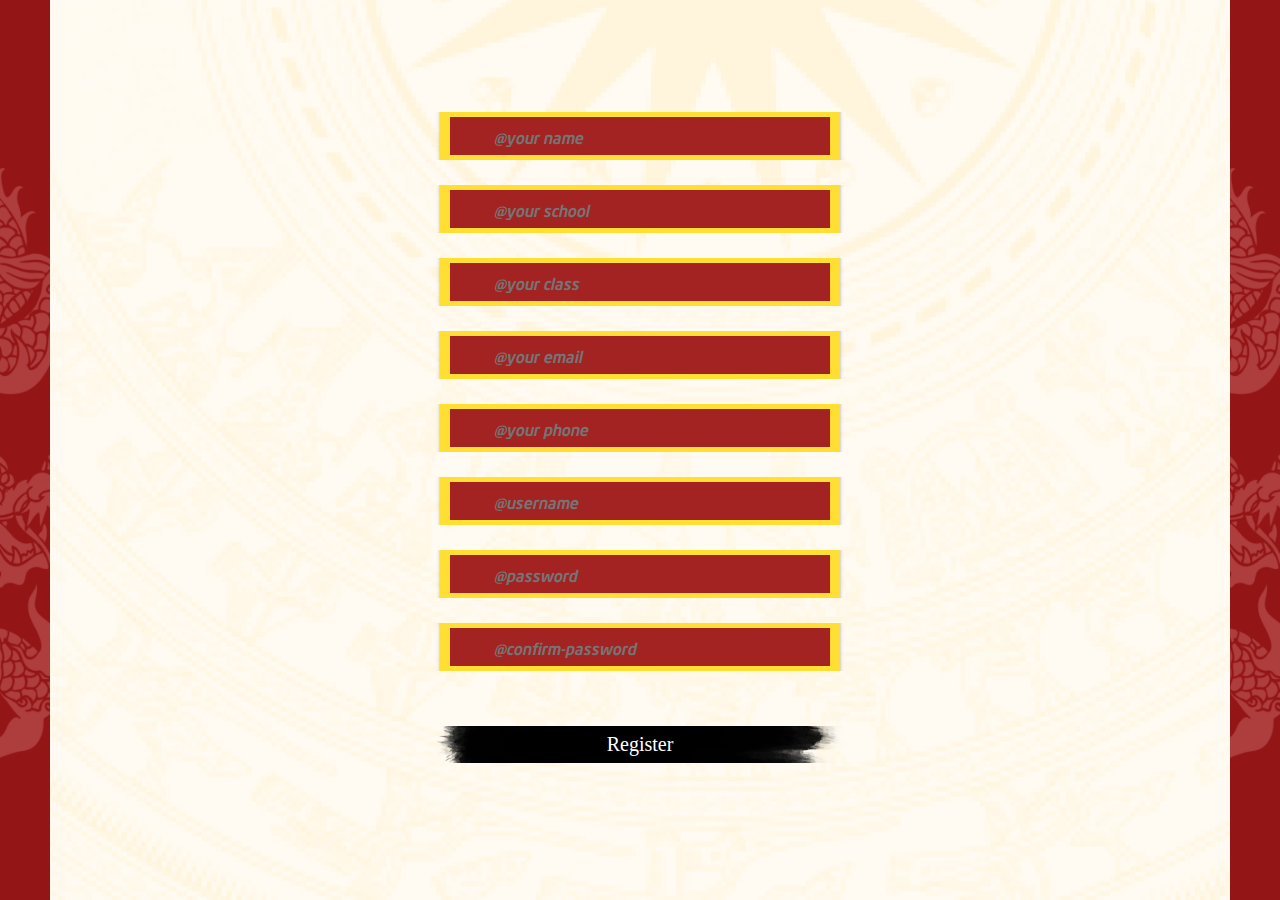
==== html/index.html @ 35b17af1 "ok" ====
<!DOCTYPE html>
<html lang="en">

<head>
    <title>History AR Register</title>
    <meta charset="UTF-8">
    <meta name="viewport" content="width=device-width, initial-scale=1">
    <link href="../css/index.css" rel="stylesheet">
    <link rel="stylesheet" href="https://use.fontawesome.com/releases/v5.7.2/css/all.css"
        integrity="sha384-fnmOCqbTlWIlj8LyTjo7mOUStjsKC4pOpQbqyi7RrhN7udi9RwhKkMHpvLbHG9Sr" crossorigin="anonymous">
    <script src="https://ajax.googleapis.com/ajax/libs/jquery/3.5.1/jquery.min.js"></script>
</head>

<body>
    <div id="container">
        <div class="red-bar"></div>
        <div id="main-content">
            <div>
                <div>
                    <i class="fas fa-info"></i>
                    <input id="name" type="text" placeholder="@your name">
                </div>
            </div>
            <div>
                <div>
                    <i class="fas fa-school"></i>
                    <input id="school" type="text" placeholder="@your
                            school">
                </div>
            </div>
            <div>
                <div>
                    <i class="fas fa-school"></i>
                    <input id="class" type="text" placeholder="@your class">
                </div>
            </div>
            <div>
                <div>
                    <i class="fas fa-envelope-open"></i>
                    <input id="email" type="email" placeholder="@your
                            email">
                </div>
            </div>
            <div>
                <div>
                    <i class="fas fa-phone"></i>
                    <input id="phone" type="number" placeholder="@your
                            phone">
                </div>
            </div>
            <div>
                <div>
                    <i class="fas fa-user-circle"></i>
                    <input id="username" type="text" placeholder="@username">
                </div>
            </div>
            <div>
                <div>
                    <i class="fas fa-key"></i>
                    <input id="password" type="password" placeholder="@password">
                </div>
            </div>
            <div>
                <div>
                    <i class="fas fa-key"></i>
                    <input id="confirm-password" type="password" placeholder="@confirm-password">
                </div>
            </div>
            <div id="btn-register">
                Register
            </div>
        </div>
        <div class="red-bar"></div>
    </div>
    <script>
        function isNull(str) {
            return str === null || str.trim() === ""
        }

        function checkEmail(email) {
            var filter = /^([a-zA-Z0-9_\.\-])+\@(([a-zA-Z0-9\-])+\.)+([a-zA-Z0-9]{2,4})+$/;
            return filter.test(email)
        }

        $(document).ready(function () {
            $("#btn-register").click(async function () {
                const name = $("#name").val();
                const school = $("#school").val();
                const clss = $("#class").val();
                const email = $("#email").val();
                const phone = $("#phone").val();
                const username = $("#username").val();
                const password = $("#password").val();
                const confirmPassword = $("#confirm-password").val();
                if (isNull(name) || isNull(school) || isNull(clss) || isNull(phone) || isNull(
                        email) || isNull(username) || isNull(password) || isNull(confirmPassword)) {
                    alert("Please fill out all information");
                    return;
                }
                if (confirmPassword !== password) {
                    alert("Password and confirm password are not the same");
                    return;
                }

                if (!checkEmail(email)) {
                    alert("Please enter a valid email");
                    $("#email").focus();
                    return;
                }

                if (phone.length != 10) {
                    alert("Please enter a valid phone");
                    return;
                }

                try {
                    const account = {
                        username: username,
                        password: password,
                        type: "1"
                    }

                    const data = await $.ajax({
                        type: 'POST',
                        url: 'https://arhistory.herokuapp.com/api/account/register',
                        data: account
                    })

                    console.error(data)

                    const user = {
                        name: name,
                        school: school,
                        class: clss,
                        score: 0,
                        rank: 999999,
                        email: email,
                        phone: phone
                    }

                    const res = await $.ajax({
                        type: 'POST',
                        url: 'https://arhistory.herokuapp.com/api/user/create',
                        headers: {
                            'Authorization': `Bearer ${data.token}`
                        },
                        data: user
                    })

                    console.error(res)

                    const userInfo = await $.ajax({
                        type: "GET",
                        url: "https://arhistory.herokuapp.com/api/user/",
                        headers: {
                            'Authorization': `Bearer ${data.token}`
                        }
                    })

                    console.error(user)
                } catch (error) {
                    alert(error.responseText);
                }
            });
        })
    </script>
</body>

</html>
---- css/index.css ----
@font-face {
    src: url("../fonts/UTM\ Neo\ Sans\ IntelBold_Italic.ttf");
    font-family: Sans-IntelBold_Italic;
}

body {
    padding: 0;
    margin: 0;
}

#container {
    display: flex;
    width: 100vw;
    height: 100vh;
}

#main-content {
    flex: 1;
    height: 100%;
    display: flex;
    align-items: center;
    justify-content: center;
    flex-direction: column;
    background-image: url("../imgs/Background.png");
    background-repeat: no-repeat;
    background-size: cover;
    background-position: center;
}

#main-content>div {
    width: 400px;
    padding: 0px 5px;
    margin-bottom: 25px;
    background-image: url("../imgs/textbox.png");
    background-repeat: no-repeat;
    background-size: cover;
    background-position: center;
}

#main-content>div>div {
    background-image: url("../imgs/button_front.png");
    background-repeat: no-repeat;
    background-size: cover;
    background-position: center;
    padding: 3px 20px;
    display: flex;
    align-items: center;
    border: 5px solid #ffdf33;
}

#main-content>div>div>input {
    border: none;
    outline: none;
    color: white;
    font-size: 16px;
    width: 100%;
    font-family: Sans-IntelBold_Italic;
    padding: 5px;
    background-color: rgba(0, 0, 0, 0);
}

#main-content>div>div>input::placeholder {
    white-space: nowrap;
}

#main-content>div>div>i {
    margin-right: 15px;
    background-color: rgba(0, 0, 0, 0);
    width: 10px;
    height: 10px;
}

.red-bar {
    background-image: url("../imgs/redBar.png");
    background-repeat: no-repeat;
    background-size: cover;
    background-position: center;
    width: 50px;
    height: 100%;
}

#main-content #btn-register {
    margin-top: 30px;
    background-image: url("../imgs/button_selected.png");
    background-repeat: no-repeat;
    background-size: cover;
    background-position: center;
    color: white;
    font-size: 20px;
    text-align: center;
    padding: 7px;
    cursor: pointer;
}

input:-webkit-autofill,
input:-webkit-autofill:hover,
input:-webkit-autofill:focus,
input:-webkit-autofill:active {
    -webkit-transition: "color 9999s ease-out, background-color 9999s ease-out";
    -webkit-transition-delay: 9999s;
}
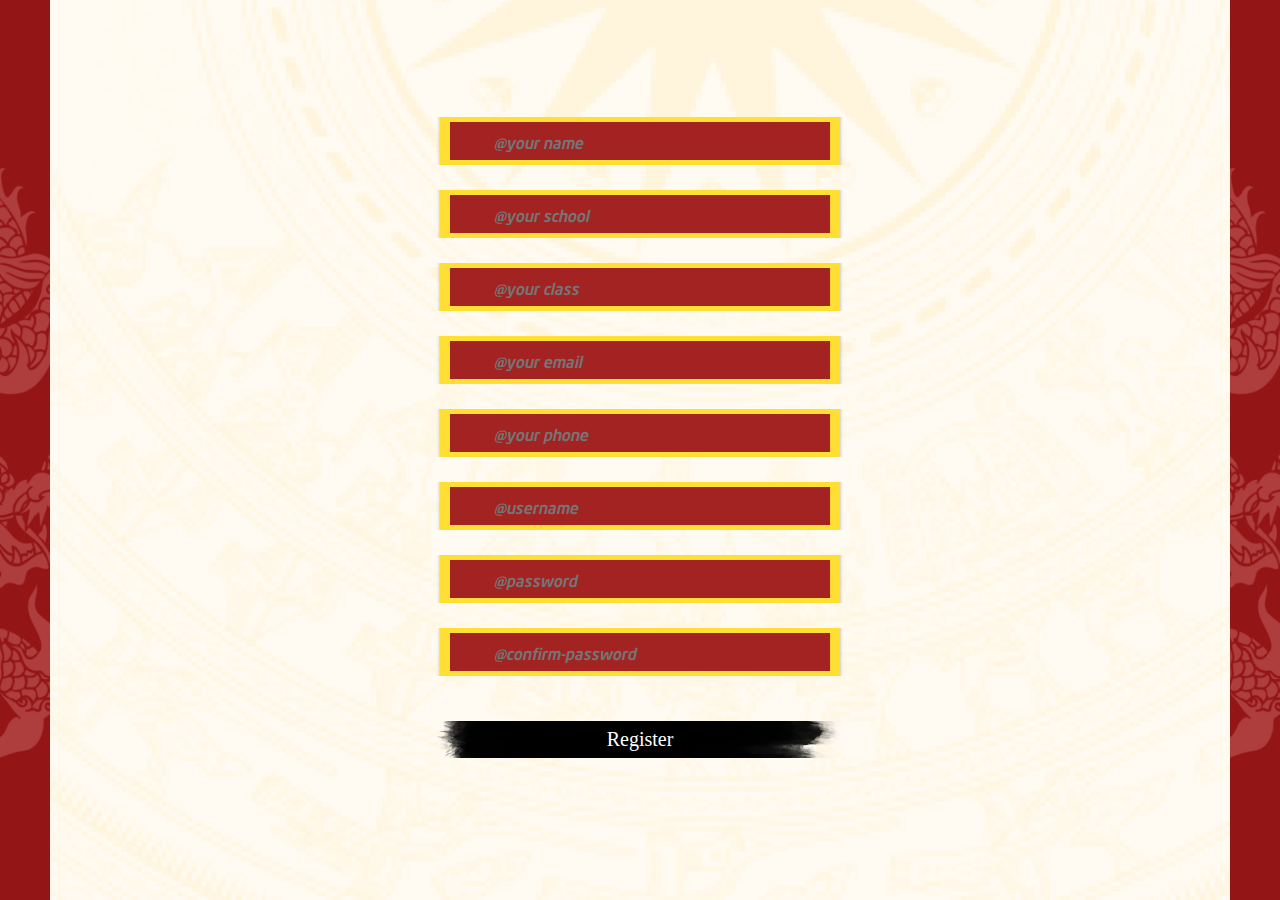
==== commit 3447887d: "fadfaf" ====
--- a/html/index.html
+++ b/html/index.html
@@ -6,8 +6,7 @@
     <meta charset="UTF-8">
     <meta name="viewport" content="width=device-width, initial-scale=1">
     <link href="../css/index.css" rel="stylesheet">
-    <link rel="stylesheet" href="https://use.fontawesome.com/releases/v5.7.2/css/all.css"
-        integrity="sha384-fnmOCqbTlWIlj8LyTjo7mOUStjsKC4pOpQbqyi7RrhN7udi9RwhKkMHpvLbHG9Sr" crossorigin="anonymous">
+    <link rel="stylesheet" href="https://use.fontawesome.com/releases/v5.7.2/css/all.css" integrity="sha384-fnmOCqbTlWIlj8LyTjo7mOUStjsKC4pOpQbqyi7RrhN7udi9RwhKkMHpvLbHG9Sr" crossorigin="anonymous">
     <script src="https://ajax.googleapis.com/ajax/libs/jquery/3.5.1/jquery.min.js"></script>
 </head>
 
@@ -70,6 +69,7 @@
                 Register
             </div>
         </div>
+        <div id="loader"></div>
         <div class="red-bar"></div>
     </div>
     <script>
@@ -82,8 +82,9 @@
             return filter.test(email)
         }
 
-        $(document).ready(function () {
-            $("#btn-register").click(async function () {
+        $(document).ready(function() {
+            $("#btn-register").click(async function() {
+                $("#loader").show();
                 const name = $("#name").val();
                 const school = $("#school").val();
                 const clss = $("#class").val();
@@ -158,7 +159,10 @@
                     })
 
                     console.error(user)
+                    $("#loader").hide();
+                    window.location.href = "html/success.html"
                 } catch (error) {
+                    $("#loader").hide();
                     alert(error.responseText);
                 }
             });
--- a/css/index.css
+++ b/css/index.css
@@ -27,7 +27,7 @@
     background-position: center;
 }
 
-#main-content>div {
+#main-content>div:not(.loader) {
     width: 400px;
     padding: 0px 5px;
     margin-bottom: 25px;
@@ -80,7 +80,7 @@
 }
 
 #main-content #btn-register {
-    margin-top: 30px;
+    margin-top: 20px;
     background-image: url("../imgs/button_selected.png");
     background-repeat: no-repeat;
     background-size: cover;
@@ -98,4 +98,38 @@
 input:-webkit-autofill:active {
     -webkit-transition: "color 9999s ease-out, background-color 9999s ease-out";
     -webkit-transition-delay: 9999s;
+}
+
+#loader {
+    border: 16px solid #f3f3f3;
+    border-radius: 50%;
+    border-top: 16px solid blue;
+    border-right: 16px solid green;
+    border-bottom: 16px solid red;
+    width: 120px;
+    height: 120px;
+    -webkit-animation: spin 2s linear infinite;
+    animation: spin 2s linear infinite;
+    position: absolute;
+    left: 45%;
+    top: 37%;
+    display: none;
+}
+
+@-webkit-keyframes spin {
+    0% {
+        -webkit-transform: rotate(0deg);
+    }
+    100% {
+        -webkit-transform: rotate(360deg);
+    }
+}
+
+@keyframes spin {
+    0% {
+        transform: rotate(0deg);
+    }
+    100% {
+        transform: rotate(360deg);
+    }
 }